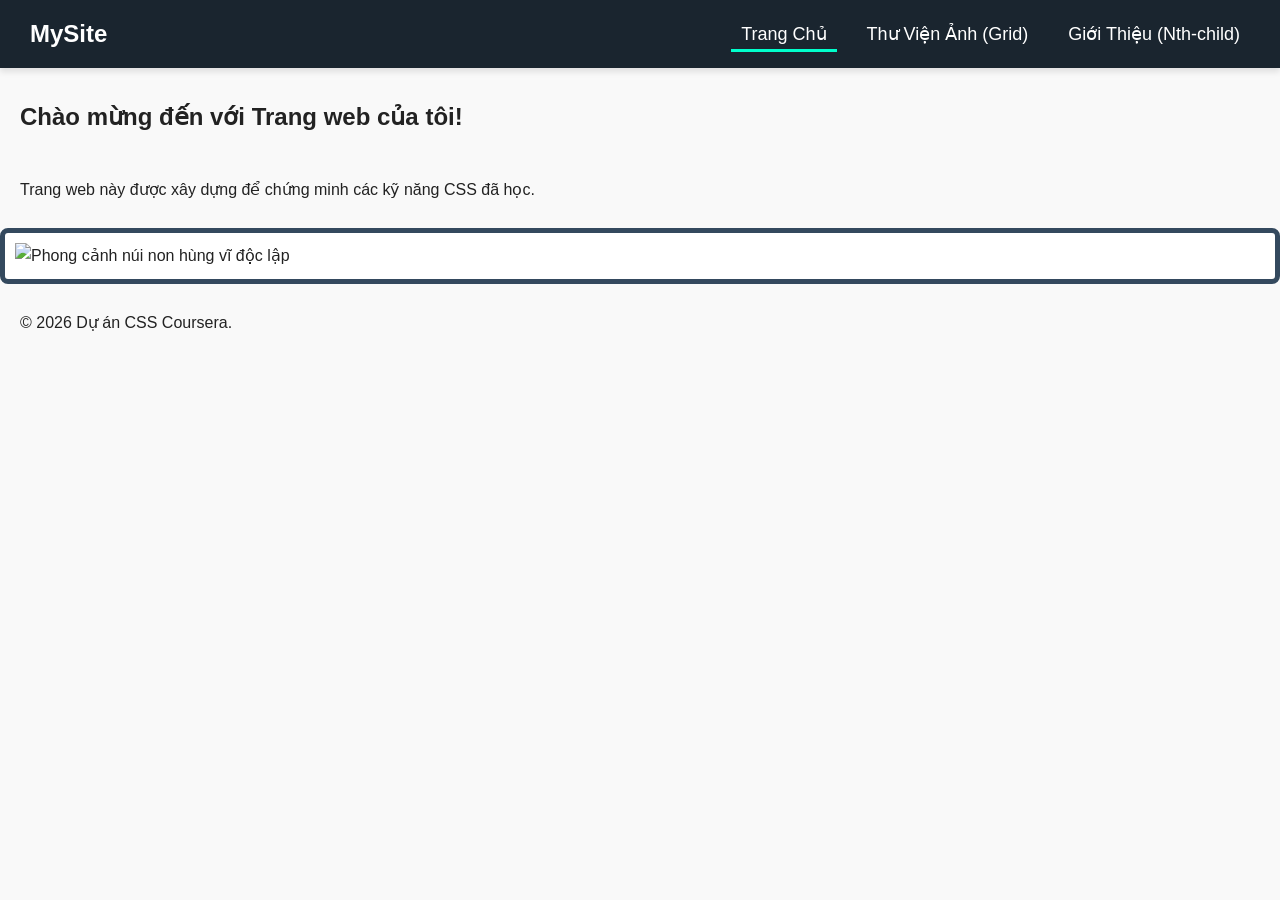
==== index.html @ 8556abdc "Add files via upload" ====
<!DOCTYPE html>
<html lang="vi">
<head>
    <meta charset="UTF-8">
    <meta name="viewport" content="width=device-width, initial-scale=1.0">
    <title>Trang Chủ - Dự Án Cuối Khóa</title>
    <link rel="stylesheet" href="style.css">
</head>
<body>

    <!-- Yêu cầu 1 & 3: Liên kết bỏ qua nội dung chính (Skip to Main Content) -->
    <a href="#main-content" class="skip-link">Chuyển đến nội dung chính</a>

    <header>
        <!-- Yêu cầu 2 & 4 & 7: Thanh điều hướng sử dụng Flexbox -->
        <nav class="navbar">
            <div class="logo">MySite</div>
            <ul class="nav-links">
                <li><a href="index.html" class="active">Trang Chủ</a></li>
                <li><a href="gallery.html">Thư Viện Ảnh (Grid)</a></li>
                <li><a href="about.html">Giới Thiệu (Nth-child)</a></li>
            </ul>
        </nav>
    </header>

    <main id="main-content">
        <section class="hero">
            <h1>Chào mừng đến với Trang web của tôi!</h1>
            <p>Trang web này được xây dựng để chứng minh các kỹ năng CSS đã học.</p>
            <!-- Yêu cầu 1: Mỗi trang phải có ít nhất 1 hình ảnh -->
            <div class="image-container">
                <img src="https://picsum.photos/id/10/500/300" alt="Phong cảnh núi non hùng vĩ độc lập">
            </div>
        </section>
    </main>

    <footer>
        <p>&copy; 2026 Dự án CSS Coursera.</p>
    </footer>

</body>
</html>
---- style.css ----
/* --- Quy tắc chung & Tương phản màu sắc (Yêu cầu chống lỗi WAVE) --- */
body {
    font-family: Arial, sans-serif;
    line-height: 1.6;
    margin: 0;
    padding: 0;
    background-color: #f9f9f9;
    color: #222222; /* Màu chữ tối trên nền sáng đảm bảo độ tương phản cao */
}

h1, p {
    padding: 10px 20px;
}

/* --- Yêu cầu 3: Liên kết "Skip to Main Content" chỉ hiển thị khi focus --- */
.skip-link {
    position: absolute;
    top: -100px; /* Đẩy ra ngoài màn hình */
    left: 0;
    background: #bf1722;
    color: white;
    padding: 12px;
    z-index: 100;
    text-decoration: none;
    font-weight: bold;
}

.skip-link:focus {
    top: 0; /* Hiện lên trên cùng khi nhấn tab trúng */
    outline: 2px solid #000;
}

/* --- Yêu cầu 4 & 7: Thanh điều hướng phong cách, dùng ít nhất 3 thuộc tính & FLEXBOX --- */
.navbar {
    display: flex; /* Đạt yêu cầu 7 (Flexbox trên thẻ cha) */
    justify-content: space-between;
    align-items: center;
    background-color: #1a252f; /* Màu nền tối */
    padding: 15px 30px; /* Thuộc tính 1: Padding */
    box-shadow: 0 4px 6px rgba(0,0,0,0.1); /* Thuộc tính 2: Box-shadow */
}

.navbar .logo {
    color: #ffffff;
    font-size: 24px;
    font-weight: bold;
}

.nav-links {
    display: flex;
    list-style: none;
    margin: 0;
    padding: 0;
}

.nav-links li {
    margin-left: 20px;
}

.nav-links a {
    color: #ffffff; /* Đảm bảo tương phản trên nền tối #1a252f */
    text-decoration: none;
    font-size: 18px;
    font-weight: 500;
    padding: 5px 10px; /* Thuộc tính 3: Padding cho link */
    transition: background-color 0.3s ease;
}

/* --- Yêu cầu 8: Lớp giả :hover làm điều gì đó thú vị --- */
.nav-links a:hover {
    background-color: #34495e; /* Đổi màu nền mượt mà khi di chuột qua */
    color: #00ffcc; 
    border-radius: 4px;
}

.nav-links a.active {
    border-bottom: 3px solid #00ffcc;
}

/* --- Yêu cầu 5: Định kiểu tất cả hình ảnh bằng mô hình hộp (Border, Padding, Border-radius) --- */
img {
    box-sizing: border-box;
    max-width: 100%;
    height: auto;
    display: block;
    margin: 15px auto;
    border: 5px solid #34495e;       /* Đủ 1: Đường viền (Border) */
    padding: 10px;                    /* Đủ 2: Đệm (Padding) */
    border-radius: 8px;               /* Đủ 3: Bán kính viền (Border-radius) */
    background-color: #ffffff;
}

/* --- Yêu cầu 6: Thuộc tính Grid cho ít nhất 1 phần tử cha (Tối thiểu 2 cột) --- */
.grid-container {
    display: grid;
    grid-template-columns: repeat(auto-fit, minmax(250px, 1fr)); /* Tự động chia cột, luôn luôn >= 2 cột trên màn hình rộng */
    gap: 20px;
    padding: 20px;
}

/* --- Yêu cầu 9: Thực hiện bộ chọn nâng cao nth-child --- */
.nth-list {
    list-style: none;
    padding: 20px;
}

.nth-list li {
    padding: 10px;
    margin-bottom: 5px;
}

/* Đổi màu nền so le cho các phần tử con */
.nth-list li:nth-child(odd) {
    background-color: #eaedd0; 
}

.nth-list li:nth-child(even) {
    background-color: #d0e1ea;
}
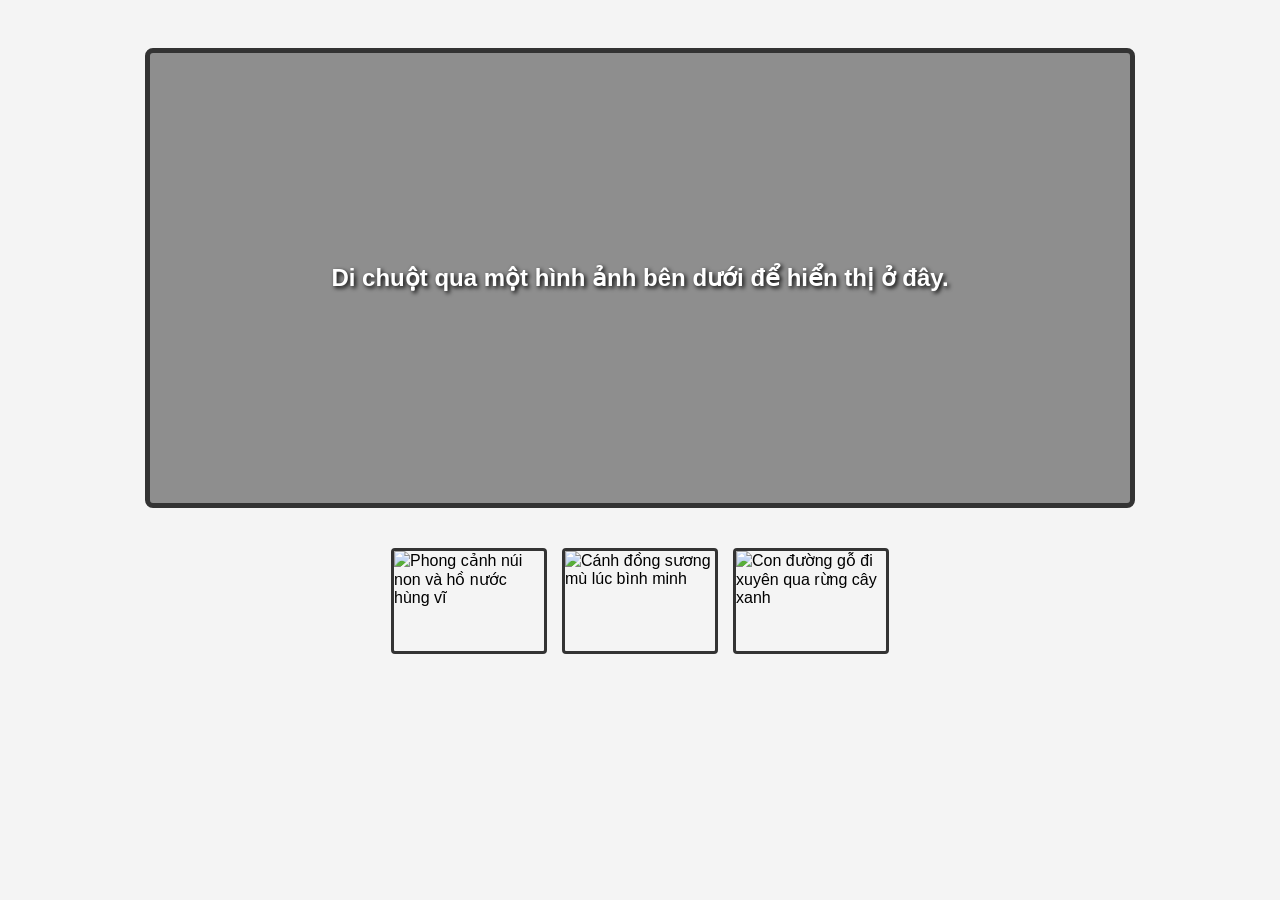
==== commit 6d6cae22: "Add files via upload" ====
--- a/index.html
+++ b/index.html
@@ -1,42 +1,39 @@
 <!DOCTYPE html>
-<html lang="vi">
+<html lang="en">
 <head>
     <meta charset="UTF-8">
-    <meta name="viewport" content="width=device-width, initial-scale=1.0">
-    <title>Trang Chủ - Dự Án Cuối Khóa</title>
+    <title>JavaScript Interactive Photo Gallery</title>
     <link rel="stylesheet" href="style.css">
 </head>
 <body>
 
-    <!-- Yêu cầu 1 & 3: Liên kết bỏ qua nội dung chính (Skip to Main Content) -->
-    <a href="#main-content" class="skip-link">Chuyển đến nội dung chính</a>
+    <!-- Khung hiển thị ảnh lớn - Giữ nguyên ID 'image' theo đúng đề bài -->
+    <div id="image">
+        Di chuột qua một hình ảnh bên dưới để hiển thị ở đây.
+    </div>
 
-    <header>
-        <!-- Yêu cầu 2 & 4 & 7: Thanh điều hướng sử dụng Flexbox -->
-        <nav class="navbar">
-            <div class="logo">MySite</div>
-            <ul class="nav-links">
-                <li><a href="index.html" class="active">Trang Chủ</a></li>
-                <li><a href="gallery.html">Thư Viện Ảnh (Grid)</a></li>
-                <li><a href="about.html">Giới Thiệu (Nth-child)</a></li>
-            </ul>
-        </nav>
-    </header>
+    <!-- Khu vực các ảnh nhỏ (Sử dụng đúng các sự kiện onmouseover và onmouseout) -->
+    <div class="gallery">
+        <img class="preview" 
+             src="https://images.unsplash.com/photo-1506744038136-46273834b3fb?w=500" 
+             alt="Phong cảnh núi non và hồ nước hùng vĩ" 
+             onmouseover="upDate(this)" 
+             onmouseout="undo()">
 
-    <main id="main-content">
-        <section class="hero">
-            <h1>Chào mừng đến với Trang web của tôi!</h1>
-            <p>Trang web này được xây dựng để chứng minh các kỹ năng CSS đã học.</p>
-            <!-- Yêu cầu 1: Mỗi trang phải có ít nhất 1 hình ảnh -->
-            <div class="image-container">
-                <img src="https://picsum.photos/id/10/500/300" alt="Phong cảnh núi non hùng vĩ độc lập">
-            </div>
-        </section>
-    </main>
+        <img class="preview" 
+             src="https://images.unsplash.com/photo-1470071459604-3b5ec3a7fe05?w=500" 
+             alt="Cánh đồng sương mù lúc bình minh" 
+             onmouseover="upDate(this)" 
+             onmouseout="undo()">
 
-    <footer>
-        <p>&copy; 2026 Dự án CSS Coursera.</p>
-    </footer>
+        <img class="preview" 
+             src="https://images.unsplash.com/photo-1447752875215-b2761acb3c5d?w=500" 
+             alt="Con đường gỗ đi xuyên qua rừng cây xanh" 
+             onmouseover="upDate(this)" 
+             onmouseout="undo()">
+    </div>
 
+    <!-- Nhúng file script ở cuối thẻ body để tránh lỗi load DOM -->
+    <script src="script.js"></script>
 </body>
 </html>
--- a/style.css
+++ b/style.css
@@ -1,119 +1,50 @@
-/* --- Quy tắc chung & Tương phản màu sắc (Yêu cầu chống lỗi WAVE) --- */
+/* CSS chuẩn đảm bảo giao diện hiển thị đúng cấu trúc đề bài yêu cầu */
 body {
     font-family: Arial, sans-serif;
-    line-height: 1.6;
-    margin: 0;
-    padding: 0;
-    background-color: #f9f9f9;
-    color: #222222; /* Màu chữ tối trên nền sáng đảm bảo độ tương phản cao */
-}
-
-h1, p {
-    padding: 10px 20px;
-}
-
-/* --- Yêu cầu 3: Liên kết "Skip to Main Content" chỉ hiển thị khi focus --- */
-.skip-link {
-    position: absolute;
-    top: -100px; /* Đẩy ra ngoài màn hình */
-    left: 0;
-    background: #bf1722;
-    color: white;
-    padding: 12px;
-    z-index: 100;
-    text-decoration: none;
-    font-weight: bold;
-}
-
-.skip-link:focus {
-    top: 0; /* Hiện lên trên cùng khi nhấn tab trúng */
-    outline: 2px solid #000;
-}
-
-/* --- Yêu cầu 4 & 7: Thanh điều hướng phong cách, dùng ít nhất 3 thuộc tính & FLEXBOX --- */
-.navbar {
-    display: flex; /* Đạt yêu cầu 7 (Flexbox trên thẻ cha) */
-    justify-content: space-between;
+    background-color: #f4f4f4;
+    display: flex;
+    flex-direction: column;
     align-items: center;
-    background-color: #1a252f; /* Màu nền tối */
-    padding: 15px 30px; /* Thuộc tính 1: Padding */
-    box-shadow: 0 4px 6px rgba(0,0,0,0.1); /* Thuộc tính 2: Box-shadow */
-}
-
-.navbar .logo {
-    color: #ffffff;
-    font-size: 24px;
-    font-weight: bold;
-}
-
-.nav-links {
-    display: flex;
-    list-style: none;
-    margin: 0;
-    padding: 0;
-}
-
-.nav-links li {
-    margin-left: 20px;
-}
-
-.nav-links a {
-    color: #ffffff; /* Đảm bảo tương phản trên nền tối #1a252f */
-    text-decoration: none;
-    font-size: 18px;
-    font-weight: 500;
-    padding: 5px 10px; /* Thuộc tính 3: Padding cho link */
-    transition: background-color 0.3s ease;
-}
-
-/* --- Yêu cầu 8: Lớp giả :hover làm điều gì đó thú vị --- */
-.nav-links a:hover {
-    background-color: #34495e; /* Đổi màu nền mượt mà khi di chuột qua */
-    color: #00ffcc; 
-    border-radius: 4px;
-}
-
-.nav-links a.active {
-    border-bottom: 3px solid #00ffcc;
-}
-
-/* --- Yêu cầu 5: Định kiểu tất cả hình ảnh bằng mô hình hộp (Border, Padding, Border-radius) --- */
-img {
-    box-sizing: border-box;
-    max-width: 100%;
-    height: auto;
-    display: block;
-    margin: 15px auto;
-    border: 5px solid #34495e;       /* Đủ 1: Đường viền (Border) */
-    padding: 10px;                    /* Đủ 2: Đệm (Padding) */
-    border-radius: 8px;               /* Đủ 3: Bán kính viền (Border-radius) */
-    background-color: #ffffff;
-}
-
-/* --- Yêu cầu 6: Thuộc tính Grid cho ít nhất 1 phần tử cha (Tối thiểu 2 cột) --- */
-.grid-container {
-    display: grid;
-    grid-template-columns: repeat(auto-fit, minmax(250px, 1fr)); /* Tự động chia cột, luôn luôn >= 2 cột trên màn hình rộng */
-    gap: 20px;
     padding: 20px;
 }
 
-/* --- Yêu cầu 9: Thực hiện bộ chọn nâng cao nth-child --- */
-.nth-list {
-    list-style: none;
-    padding: 20px;
+#image {
+    width: 80%;
+    height: 450px;
+    border: 5px solid #333;
+    margin: 20px auto;
+    background-color: #8e8e8e;
+    background-image: url('');
+    background-repeat: no-repeat;
+    background-position: center;
+    background-size: cover;
+    color: #ffffff;
+    text-align: center;
+    font-size: 150%;
+    font-weight: bold;
+    display: flex;
+    align-items: center;
+    justify-content: center;
+    text-shadow: 2px 2px 4px #000000;
+    border-radius: 8px;
 }
 
-.nth-list li {
-    padding: 10px;
-    margin-bottom: 5px;
+.gallery {
+    display: flex;
+    justify-content: center;
+    gap: 15px;
+    margin-top: 20px;
 }
 
-/* Đổi màu nền so le cho các phần tử con */
-.nth-list li:nth-child(odd) {
-    background-color: #eaedd0; 
+.preview {
+    width: 150px;
+    height: 100px;
+    border: 3px solid #333;
+    cursor: pointer;
+    border-radius: 4px;
+    object-fit: cover;
 }
 
-.nth-list li:nth-child(even) {
-    background-color: #d0e1ea;
+.preview:hover {
+    border-color: #007bff;
 }
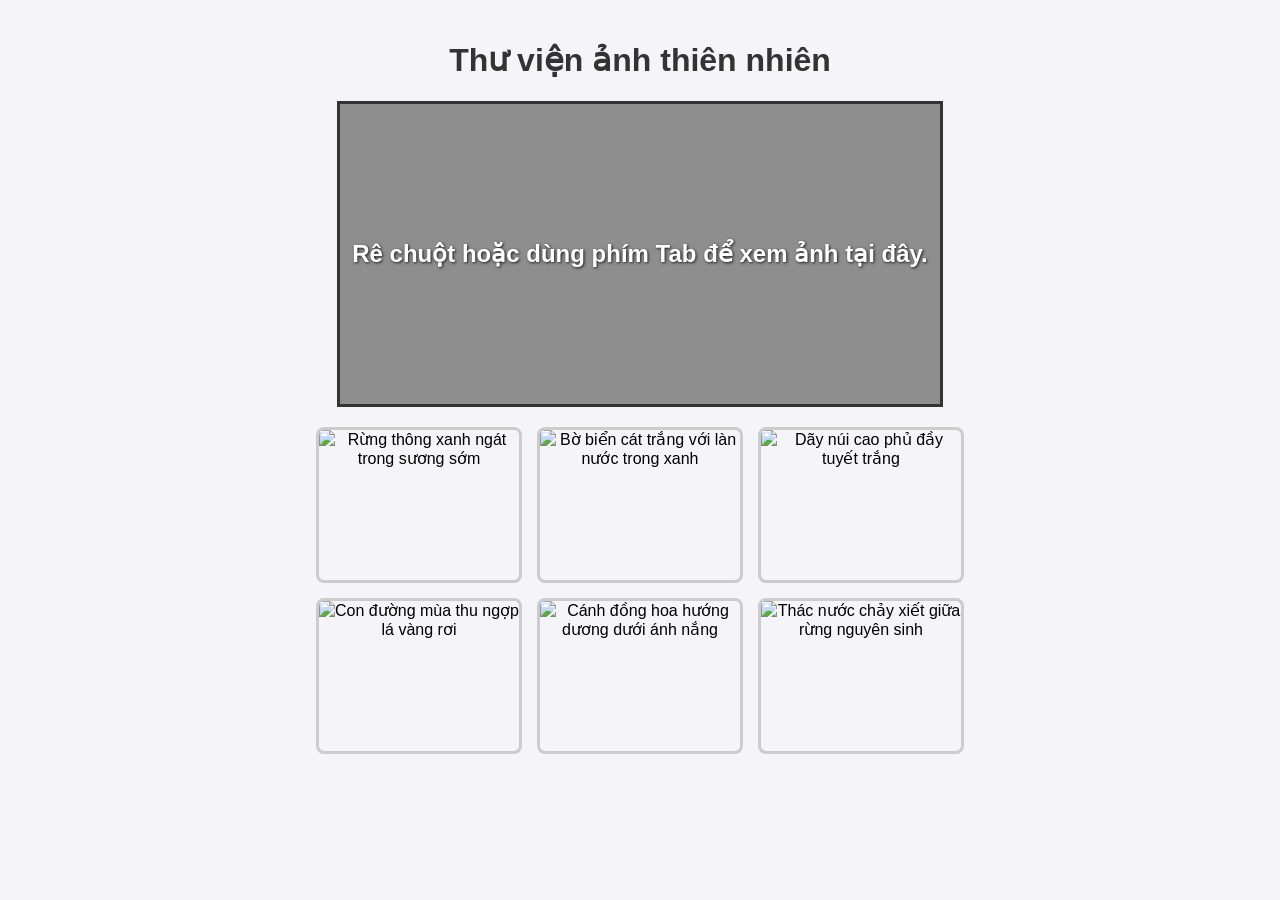
==== commit cb6717dc: "Add files via upload" ====
--- a/index.html
+++ b/index.html
@@ -1,39 +1,75 @@
 <!DOCTYPE html>
-<html lang="en">
+<html lang="vi">
 <head>
     <meta charset="UTF-8">
-    <title>JavaScript Interactive Photo Gallery</title>
+    <meta name="viewport" content="width=device-width, initial-scale=1.0">
+    <title>Thư viện ảnh có thể truy cập</title>
     <link rel="stylesheet" href="style.css">
+    <script src="script.js" defer></script>
 </head>
-<body>
+<body onload="addTabFocus()">
 
-    <!-- Khung hiển thị ảnh lớn - Giữ nguyên ID 'image' theo đúng đề bài -->
-    <div id="image">
-        Di chuột qua một hình ảnh bên dưới để hiển thị ở đây.
-    </div>
+    <header>
+        <h1>Thư viện ảnh thiên nhiên</h1>
+    </header>
 
-    <!-- Khu vực các ảnh nhỏ (Sử dụng đúng các sự kiện onmouseover và onmouseout) -->
-    <div class="gallery">
-        <img class="preview" 
-             src="https://images.unsplash.com/photo-1506744038136-46273834b3fb?w=500" 
-             alt="Phong cảnh núi non và hồ nước hùng vĩ" 
-             onmouseover="upDate(this)" 
-             onmouseout="undo()">
+    <main>
+        <!-- Khung hiển thị ảnh phóng to -->
+        <div id="image">
+            Rê chuột hoặc dùng phím Tab để xem ảnh tại đây.
+        </div>
 
-        <img class="preview" 
-             src="https://images.unsplash.com/photo-1470071459604-3b5ec3a7fe05?w=500" 
-             alt="Cánh đồng sương mù lúc bình minh" 
-             onmouseover="upDate(this)" 
-             onmouseout="undo()">
+        <!-- Danh sách 6 hình ảnh xem trước -->
+        <div class="gallery">
+            <img class="preview" 
+                 alt="Rừng thông xanh ngát trong sương sớm" 
+                 src="https://picsum.photos/id/10/200/150" 
+                 onmouseover="upDate(this)" 
+                 onmouseleave="unDo()" 
+                 onfocus="upDate(this)" 
+                 onblur="unDo()">
 
-        <img class="preview" 
-             src="https://images.unsplash.com/photo-1447752875215-b2761acb3c5d?w=500" 
-             alt="Con đường gỗ đi xuyên qua rừng cây xanh" 
-             onmouseover="upDate(this)" 
-             onmouseout="undo()">
-    </div>
+            <img class="preview" 
+                 alt="Bờ biển cát trắng với làn nước trong xanh" 
+                 src="https://picsum.photos/id/11/200/150" 
+                 onmouseover="upDate(this)" 
+                 onmouseleave="unDo()" 
+                 onfocus="upDate(this)" 
+                 onblur="unDo()">
 
-    <!-- Nhúng file script ở cuối thẻ body để tránh lỗi load DOM -->
-    <script src="script.js"></script>
+            <img class="preview" 
+                 alt="Dãy núi cao phủ đầy tuyết trắng" 
+                 src="https://picsum.photos/id/12/200/150" 
+                 onmouseover="upDate(this)" 
+                 onmouseleave="unDo()" 
+                 onfocus="upDate(this)" 
+                 onblur="unDo()">
+
+            <img class="preview" 
+                 alt="Con đường mùa thu ngợp lá vàng rơi" 
+                 src="https://picsum.photos/id/13/200/150" 
+                 onmouseover="upDate(this)" 
+                 onmouseleave="unDo()" 
+                 onfocus="upDate(this)" 
+                 onblur="unDo()">
+
+            <img class="preview" 
+                 alt="Cánh đồng hoa hướng dương dưới ánh nắng" 
+                 src="https://picsum.photos/id/14/200/150" 
+                 onmouseover="upDate(this)" 
+                 onmouseleave="unDo()" 
+                 onfocus="upDate(this)" 
+                 onblur="unDo()">
+
+            <img class="preview" 
+                 alt="Thác nước chảy xiết giữa rừng nguyên sinh" 
+                 src="https://picsum.photos/id/15/200/150" 
+                 onmouseover="upDate(this)" 
+                 onmouseleave="unDo()" 
+                 onfocus="upDate(this)" 
+                 onblur="unDo()">
+        </div>
+    </main>
+
 </body>
 </html>
--- a/style.css
+++ b/style.css
@@ -1,50 +1,51 @@
-/* CSS chuẩn đảm bảo giao diện hiển thị đúng cấu trúc đề bài yêu cầu */
 body {
     font-family: Arial, sans-serif;
-    background-color: #f4f4f4;
-    display: flex;
-    flex-direction: column;
-    align-items: center;
+    background-color: #f4f4f9;
+    text-align: center;
+    margin: 0;
     padding: 20px;
 }
 
+h1 {
+    color: #333;
+}
+
 #image {
-    width: 80%;
-    height: 450px;
-    border: 5px solid #333;
+    line-height: 300px;
+    width: 600px;
+    height: 300px;
+    border: 3px solid #333;
     margin: 20px auto;
     background-color: #8e8e8e;
-    background-image: url('');
     background-repeat: no-repeat;
+    background-size: cover;
     background-position: center;
-    background-size: cover;
-    color: #ffffff;
-    text-align: center;
+    color: #fff;
     font-size: 150%;
     font-weight: bold;
-    display: flex;
-    align-items: center;
-    justify-content: center;
-    text-shadow: 2px 2px 4px #000000;
-    border-radius: 8px;
+    text-shadow: 1px 1px 3px rgba(0,0,0,0.8);
 }
 
 .gallery {
     display: flex;
     justify-content: center;
+    flex-wrap: wrap;
     gap: 15px;
-    margin-top: 20px;
+    max-width: 800px;
+    margin: 0 auto;
 }
 
 .preview {
-    width: 150px;
-    height: 100px;
-    border: 3px solid #333;
+    width: 200px;
+    height: 150px;
+    border: 3px solid #ccc;
+    border-radius: 8px;
     cursor: pointer;
-    border-radius: 4px;
-    object-fit: cover;
+    transition: transform 0.2s, border-color 0.2s;
 }
 
-.preview:hover {
-    border-color: #007bff;
+.preview:hover, .preview:focus {
+    transform: scale(1.05);
+    border-color: #0056b3;
+    outline: 3px solid #ffbf47; /* Hiển thị viền rõ ràng khi focus bàn phím */
 }
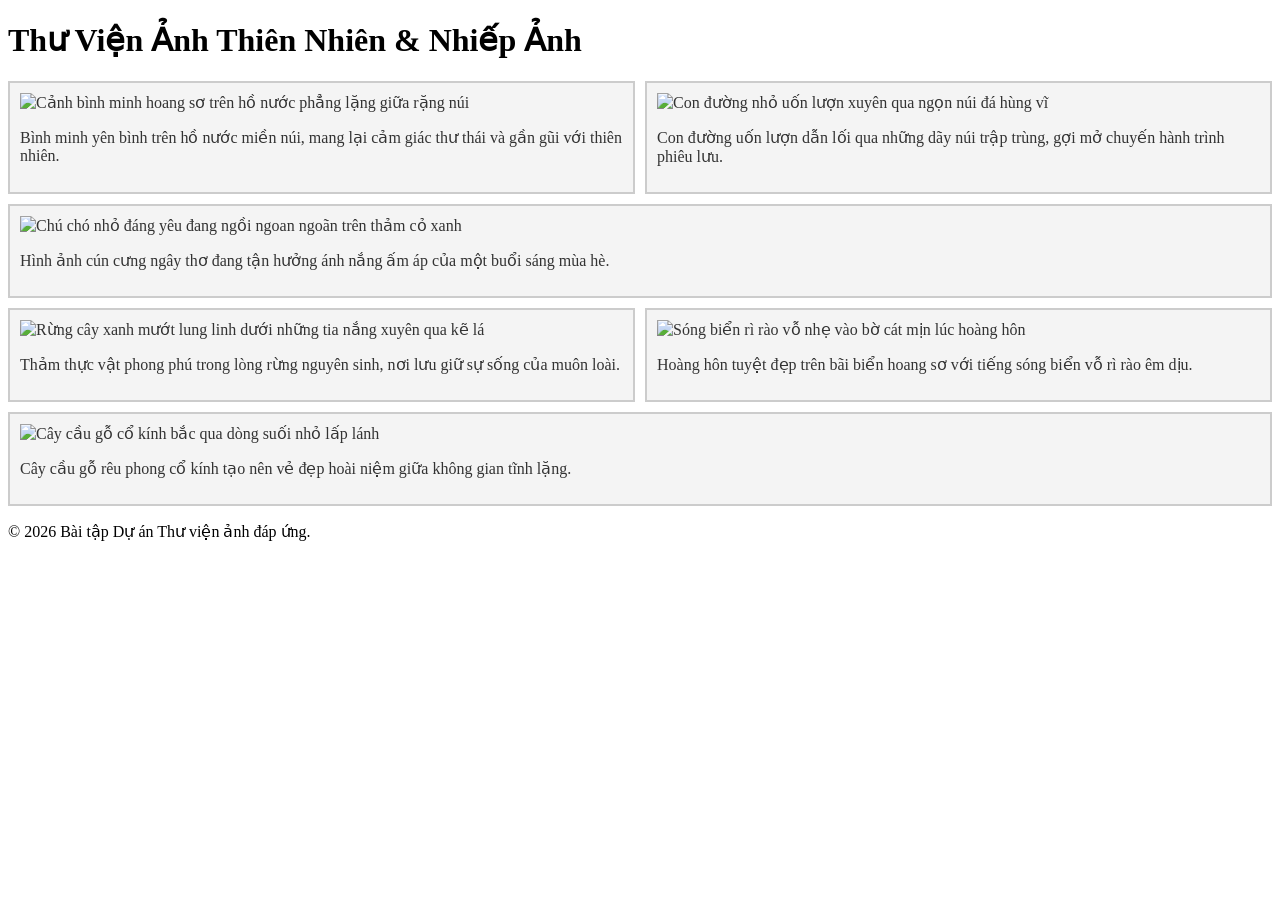
==== commit 067fda3b: "Add files via upload" ====
--- a/index.html
+++ b/index.html
@@ -1,75 +1,68 @@
 <!DOCTYPE html>
 <html lang="vi">
 <head>
-    <meta charset="UTF-8">
-    <meta name="viewport" content="width=device-width, initial-scale=1.0">
-    <title>Thư viện ảnh có thể truy cập</title>
-    <link rel="stylesheet" href="style.css">
-    <script src="script.js" defer></script>
+  <meta charset="UTF-8">
+  <meta name="viewport" content="width=device-width, initial-scale=1.0">
+  <title>Dự án Thư viện ảnh Đáp ứng</title>
+  <link rel="stylesheet" href="style.css">
 </head>
-<body onload="addTabFocus()">
+<body>
 
-    <header>
-        <h1>Thư viện ảnh thiên nhiên</h1>
-    </header>
+  <header>
+    <h1>Thư Viện Ảnh Thiên Nhiên & Nhiếp Ảnh</h1>
+  </header>
 
-    <main>
-        <!-- Khung hiển thị ảnh phóng to -->
-        <div id="image">
-            Rê chuột hoặc dùng phím Tab để xem ảnh tại đây.
-        </div>
+  <main>
+    <div class="gallery">
+      
+      <figure>
+        <img src="https://picsum.photos/id/1015/600/400" alt="Cảnh bình minh hoang sơ trên hồ nước phẳng lặng giữa rặng núi">
+        <figcaption>
+          <p>Bình minh yên bình trên hồ nước miền núi, mang lại cảm giác thư thái và gần gũi với thiên nhiên.</p>
+        </figcaption>
+      </figure>
 
-        <!-- Danh sách 6 hình ảnh xem trước -->
-        <div class="gallery">
-            <img class="preview" 
-                 alt="Rừng thông xanh ngát trong sương sớm" 
-                 src="https://picsum.photos/id/10/200/150" 
-                 onmouseover="upDate(this)" 
-                 onmouseleave="unDo()" 
-                 onfocus="upDate(this)" 
-                 onblur="unDo()">
+      <figure>
+        <img src="https://picsum.photos/id/1018/600/400" alt="Con đường nhỏ uốn lượn xuyên qua ngọn núi đá hùng vĩ">
+        <figcaption>
+          <p>Con đường uốn lượn dẫn lối qua những dãy núi trập trùng, gợi mở chuyến hành trình phiêu lưu.</p>
+        </figcaption>
+      </figure>
 
-            <img class="preview" 
-                 alt="Bờ biển cát trắng với làn nước trong xanh" 
-                 src="https://picsum.photos/id/11/200/150" 
-                 onmouseover="upDate(this)" 
-                 onmouseleave="unDo()" 
-                 onfocus="upDate(this)" 
-                 onblur="unDo()">
+      <figure>
+        <img src="https://picsum.photos/id/1025/600/400" alt="Chú chó nhỏ đáng yêu đang ngồi ngoan ngoãn trên thảm cỏ xanh">
+        <figcaption>
+          <p>Hình ảnh cún cưng ngây thơ đang tận hưởng ánh nắng ấm áp của một buổi sáng mùa hè.</p>
+        </figcaption>
+      </figure>
 
-            <img class="preview" 
-                 alt="Dãy núi cao phủ đầy tuyết trắng" 
-                 src="https://picsum.photos/id/12/200/150" 
-                 onmouseover="upDate(this)" 
-                 onmouseleave="unDo()" 
-                 onfocus="upDate(this)" 
-                 onblur="unDo()">
+      <figure>
+        <img src="https://picsum.photos/id/1039/600/400" alt="Rừng cây xanh mướt lung linh dưới những tia nắng xuyên qua kẽ lá">
+        <figcaption>
+          <p>Thảm thực vật phong phú trong lòng rừng nguyên sinh, nơi lưu giữ sự sống của muôn loài.</p>
+        </figcaption>
+      </figure>
 
-            <img class="preview" 
-                 alt="Con đường mùa thu ngợp lá vàng rơi" 
-                 src="https://picsum.photos/id/13/200/150" 
-                 onmouseover="upDate(this)" 
-                 onmouseleave="unDo()" 
-                 onfocus="upDate(this)" 
-                 onblur="unDo()">
+      <figure>
+        <img src="https://picsum.photos/id/1043/600/400" alt="Sóng biển rì rào vỗ nhẹ vào bờ cát mịn lúc hoàng hôn">
+        <figcaption>
+          <p>Hoàng hôn tuyệt đẹp trên bãi biển hoang sơ với tiếng sóng biển vỗ rì rào êm dịu.</p>
+        </figcaption>
+      </figure>
 
-            <img class="preview" 
-                 alt="Cánh đồng hoa hướng dương dưới ánh nắng" 
-                 src="https://picsum.photos/id/14/200/150" 
-                 onmouseover="upDate(this)" 
-                 onmouseleave="unDo()" 
-                 onfocus="upDate(this)" 
-                 onblur="unDo()">
+      <figure>
+        <img src="https://picsum.photos/id/1069/600/400" alt="Cây cầu gỗ cổ kính bắc qua dòng suối nhỏ lấp lánh">
+        <figcaption>
+          <p>Cây cầu gỗ rêu phong cổ kính tạo nên vẻ đẹp hoài niệm giữa không gian tĩnh lặng.</p>
+        </figcaption>
+      </figure>
 
-            <img class="preview" 
-                 alt="Thác nước chảy xiết giữa rừng nguyên sinh" 
-                 src="https://picsum.photos/id/15/200/150" 
-                 onmouseover="upDate(this)" 
-                 onmouseleave="unDo()" 
-                 onfocus="upDate(this)" 
-                 onblur="unDo()">
-        </div>
-    </main>
+    </div>
+  </main>
+
+  <footer>
+    <p>&copy; 2026 Bài tập Dự án Thư viện ảnh đáp ứng.</p>
+  </footer>
 
 </body>
 </html>
--- a/style.css
+++ b/style.css
@@ -1,51 +1,92 @@
-body {
-    font-family: Arial, sans-serif;
-    background-color: #f4f4f9;
-    text-align: center;
-    margin: 0;
-    padding: 20px;
+/* ==========================================================================
+   1. CHẾ ĐỘ XEM DI ĐỘNG (Mobile-First Default)
+   Không sử dụng Media Query ở đây.
+   ========================================================================== */
+
+.gallery {
+  display: grid;
+  grid-template-columns: 1fr; /* Lưới 1 cột */
+  gap: 10px;                  /* Khoảng cách 10px giữa hàng và cột */
 }
 
-h1 {
-    color: #333;
+figure {
+  margin: 0;
+  padding: 10px;
+  background-color: #f4f4f4;  /* Bảng màu sáng mặc định */
+  color: #333333;
+  border: 2px solid #ccc;
+  box-sizing: border-box;
 }
 
-#image {
-    line-height: 300px;
-    width: 600px;
-    height: 300px;
-    border: 3px solid #333;
-    margin: 20px auto;
-    background-color: #8e8e8e;
-    background-repeat: no-repeat;
-    background-size: cover;
-    background-position: center;
-    color: #fff;
-    font-size: 150%;
-    font-weight: bold;
-    text-shadow: 1px 1px 3px rgba(0,0,0,0.8);
+figure img {
+  width: 100%;
+  height: auto;
+  display: block;
 }
 
-.gallery {
-    display: flex;
-    justify-content: center;
-    flex-wrap: wrap;
-    gap: 15px;
-    max-width: 800px;
-    margin: 0 auto;
+
+/* ==========================================================================
+   2. CHẾ ĐỘ XEM MÁY TÍNH BẢNG (Tablet View: min-width 772px)
+   ========================================================================== */
+
+@media (min-width: 772px) {
+  .gallery {
+    grid-template-columns: repeat(2, 1fr); /* Lưới 2 cột */
+  }
+
+  figure {
+    border-radius: 50%; /* Bo tròn các hình */
+    overflow: hidden;
+  }
+
+  /* Con số/hình cuối cùng chiếm cả 2 cột */
+  figure:last-of-type {
+    grid-column: span 2;
+  }
 }
 
-.preview {
-    width: 200px;
-    height: 150px;
-    border: 3px solid #ccc;
-    border-radius: 8px;
-    cursor: pointer;
-    transition: transform 0.2s, border-color 0.2s;
+
+/* ==========================================================================
+   3. CHẾ ĐỘ XEM MÀN HÌNH LỚN (Large Screen View: min-width 992px)
+   ========================================================================== */
+
+@media (min-width: 992px) {
+  /* Xóa bo tròn đường viền khỏi tất cả các hình */
+  figure {
+    border-radius: 0;
+  }
+
+  /* Đặt lại hình cuối cùng nếu cần để không bị ghi đè bởi quy tắc 2 cột của máy tính bảng */
+  figure:last-of-type {
+    grid-column: auto;
+  }
+
+  /* Mỗi hình thứ 3 (3, 6, 9,...) sẽ chiếm 2 cột */
+  figure:nth-of-type(3n) {
+    grid-column: span 2;
+  }
 }
 
-.preview:hover, .preview:focus {
-    transform: scale(1.05);
-    border-color: #0056b3;
-    outline: 3px solid #ffbf47; /* Hiển thị viền rõ ràng khi focus bàn phím */
+
+/* ==========================================================================
+   4. TRUY VẤN GIẢM CHUYỂN ĐỘNG (Prefers Reduced Motion)
+   ========================================================================== */
+
+@media (prefers-reduced-motion: reduce) {
+  html {
+    scroll-behavior: auto; /* Xóa hiệu ứng cuộn mượt */
+  }
+}
+
+
+/* ==========================================================================
+   5. TRUY VẤN CHẾ ĐỘ TỐI (Prefers Color Scheme: Dark)
+   ========================================================================== */
+
+@media (prefers-color-scheme: dark) {
+  figure {
+    background-color: #222222; /* Màu nền tối */
+    color: #ffff00;            /* Màu chữ sáng (vàng) */
+    border-color: #000000;     /* Viền màu đen */
+  }
 }
